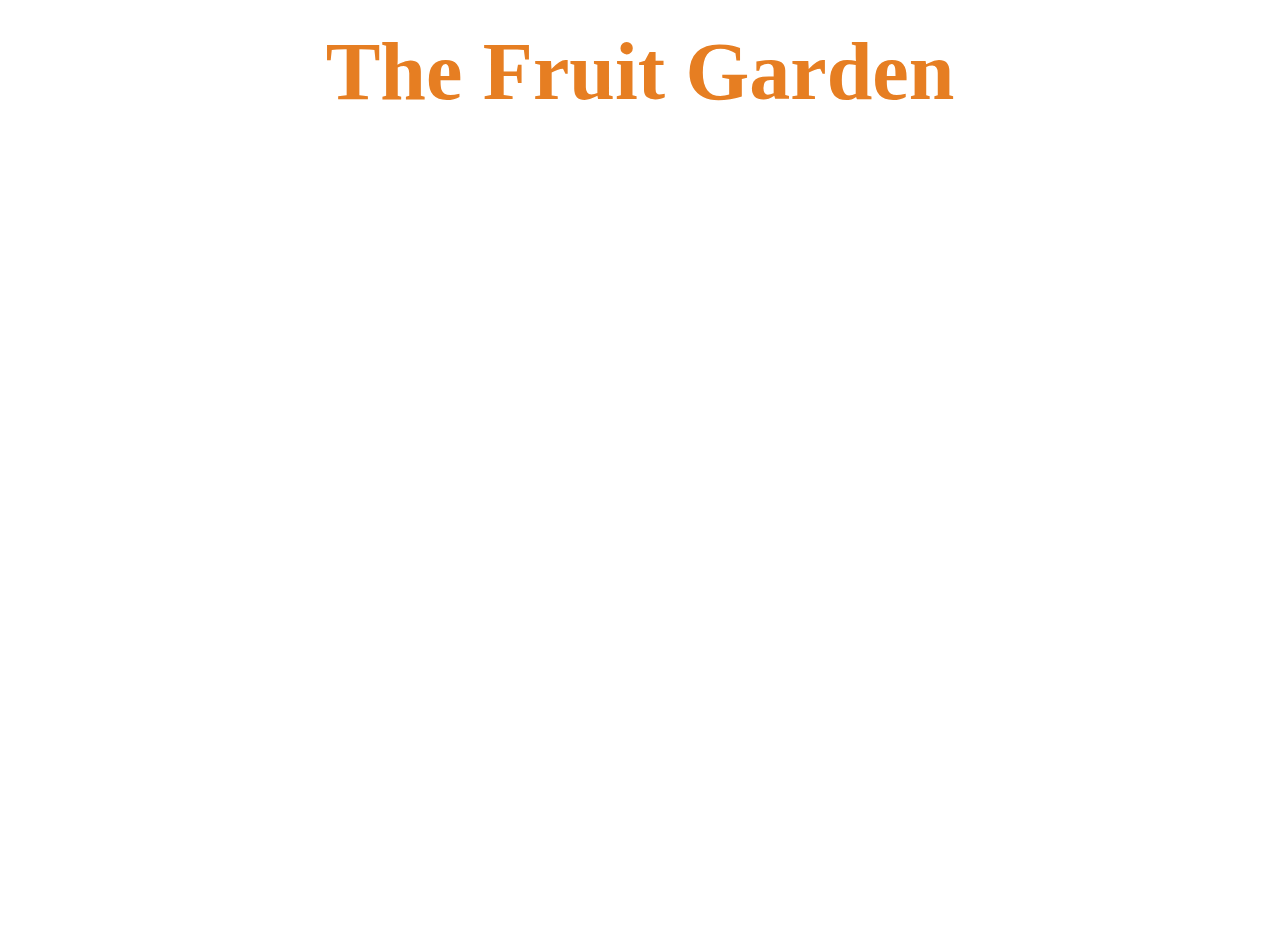
==== index.html @ 440335e4 "Made code changes" ====
<!DOCTYPE html>
<html lang="en">
<head>
    <meta charset="UTF-8">
    <meta name="viewport" content="width=device-width, initial-scale=1.0">
    <title>MVC js Demo</title>
    <link rel="stylesheet" href="styles/style.css">
    <!-- for debugging -->
    <link rel="stylesheet" href="styles/debug-style.css">
</head>
<body>
    <header>
        <h1 class="main-heading" style="text-align:center;">The Fruit Garden</h1>
        <div class="app-container">
            <div class="navbar-container ">
            </div>
            <div id="viewDiv" class="view-container debug-border">
            </div>
        </div>
    </header>

    <script type="module" src="app.js"></script>
</body>
</html>
---- styles/style.css ----
body
{
    height: 100%;
    background-image: url(/images/bg-img.png);
    background-repeat: no-repeat;
    background-size: cover;
    height: 100vh;
}

.app-container
{
    display: flex; flex-direction: column; gap: 4px;
    align-items: stretch;
    padding: 8px;
}

.navbar-container
{
    display: flex; flex-direction: row; gap: 4px;
    justify-content: center; align-items: stretch; align-content: stretch;
    min-width: 128px; background-color: lightpink;
}

.view-container
{
    display: flex; flex-direction: column; gap: 4px; flex-grow: 5;
    padding: 8px;
}

.main-heading
{
    font-size: 82px;
    color: #e67e22;
    margin-top: 2%;
}

.navbar-button
{
    background-color: gray; font-size: 32px;
}

.navbar-button-selected
{
    background-color: aquamarine;
}

.products-container
{
    display: flex; flex-direction: row; flex-wrap: wrap;
    gap: 32px; justify-content: space-evenly;
    margin: 8px; padding: 32px;
    overflow-y: scroll;
}

.product-card
{
    display: flex; flex-direction: column; align-items: center;
    gap: 8px;
    padding: 8px;
    box-shadow: 4px 4px 10px rgba(0, 0, 0, 0.2);
}

.backto-home-btn
{

    width: 188px;
}

.product-pic
{
    font-size: 128px;
}

.main-img
{
    width: 50%;
    height: 600px;
    display: float;
    float: right;
}

.browse-btn
{
    font-size: 22px;
    width: 200px;
    display: flex;
    background-color: #e67e22;
    color: white;
    border: none;
    box-shadow: 4px 6px 10px rgba(0, 0, 0, 0.2);
    height: 36px;
    align-items: center;
}

.home-desc
{
    font-size: 44px;
    width: 994px;
    font-weight: 300;
    margin-top: 0%;
    color: #eb984e;
}

.why-sec-main-heading
{
    color: #e67e22;
}

.why-desc
{
    color : #cf711f;
    width: 800px;
}

.why-sec-heading
{
    color: #e67e22;
    font-weight: bold;
}

.why-sec-desc
{
    color : #cf711f;
}

/* Deals */

.deal-container
{
    display: flex;
    flex-direction: column;
    justify-content: center;
    align-items: center;
}

.deal-heading{
    margin :0%;
}

.deal-desc
{
    font-size: 32px;
}

.deal-btn
{
    font-size: 32px;
    font-weight: bold;
}

.deal-backhome-btn
{
    width: 142px;
    margin-top: 12px;

}
/* checkout */

.checkout-container
{
    display: flex;
    justify-content: center;
    flex-direction: column;
    align-items: center;

}
.checkout-desc
{

    font-size: 32px;

}
.paynow-btn
{

    display: flex;
    justify-content: center;
    font-size: 24px;

}
/* thankyou */

.thankyou-container
{
    display: flex;
    justify-content: center;
    flex-direction: column;
    align-items: center;
}

.home-container
{

   background-repeat: no-repeat;
   background-size: contain;
   height: 100vh;
}

.add-to-cart
{
    display: flex;
    column-gap: 12px;
}

#checkoutTableId, #checkoutTableId th, #checkoutTableId td
{
    border: 3px solid gray;
    font-size: 28px;
}
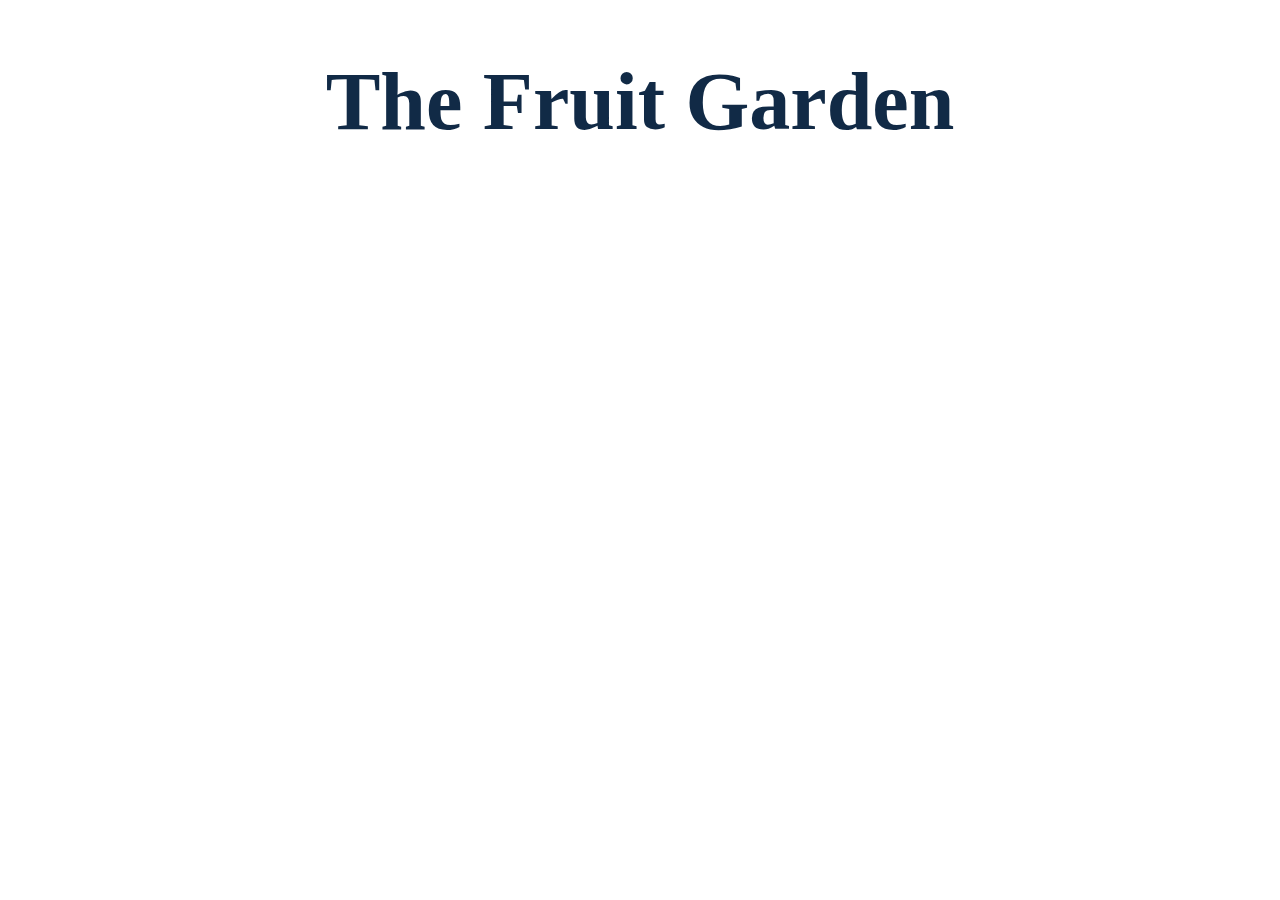
==== commit 8d5495b7: "Made code changes" ====
--- a/index.html
+++ b/index.html
@@ -10,7 +10,7 @@
 </head>
 <body>
     <header>
-        <h1 class="main-heading" style="text-align:center;">The Fruit Garden</h1>
+        <h1 class="main-heading bg-img" style="text-align:center;">The Fruit Garden</h1>
         <div class="app-container">
             <div class="navbar-container ">
             </div>
--- a/styles/style.css
+++ b/styles/style.css
@@ -3,16 +3,17 @@
 {
     height: 100%;
     background-image: url(/images/bg-img.png);
+    filter: opacity(1);
+    color: #112A46;
     background-repeat: no-repeat;
     background-size: cover;
-    height: 100vh;
 }
 
 .app-container
 {
     display: flex; flex-direction: column; gap: 4px;
     align-items: stretch;
-    padding: 8px;
+
 }
 
 .navbar-container
@@ -31,8 +32,7 @@
 .main-heading
 {
     font-size: 82px;
-    color: #e67e22;
-    margin-top: 2%;
+
 }
 
 .navbar-button
@@ -59,12 +59,19 @@
     gap: 8px;
     padding: 8px;
     box-shadow: 4px 4px 10px rgba(0, 0, 0, 0.2);
+    background-color: rgba(200,200,200,0.5);
 }
 
 .backto-home-btn
 {
 
     width: 188px;
+    background-color: #e67e22;
+    border-radius: 50px;
+    color: white;
+    border: none;
+    height: 44px;
+
 }
 
 .product-pic
@@ -83,23 +90,26 @@
 .browse-btn
 {
     font-size: 22px;
-    width: 200px;
-    display: flex;
-    background-color: #e67e22;
-    color: white;
-    border: none;
-    box-shadow: 4px 6px 10px rgba(0, 0, 0, 0.2);
-    height: 36px;
-    align-items: center;
+    width: 212px;
+    display: flex;
+    justify-content: center;
+    background-color: #e67e22;
+    border-radius: 50px;
+    color: white;
+    border: none;
+    box-shadow: 4px 6px 10px rgba(0, 0, 0, 0.2);
+    height: 44px;
+    align-items: center;
+
 }
 
 .home-desc
 {
-    font-size: 44px;
+    font-size: 34px;
     width: 994px;
     font-weight: 300;
     margin-top: 0%;
-    color: #eb984e;
+    color: #112A46;
 }
 
 .why-sec-main-heading
@@ -124,6 +134,27 @@
     color : #cf711f;
 }
 
+/* List all prod */
+.detail-view-checkout
+{
+    background-color: #e67e22;
+    border-radius: 50px;
+    color: white;
+    border: none;
+    height: 34px;
+    width: 104px;
+    align-items: center;
+}
+.detail-view-btn
+{
+    background-color: #e67e22;
+    border-radius: 50px;
+    color: white;
+    border: none;
+    height: 24px;
+    box-shadow: 4px 6px 10px rgba(0, 0, 0, 0.2);
+}
+
 /* Deals */
 
 .deal-container
@@ -146,13 +177,25 @@
 .deal-btn
 {
     font-size: 32px;
-    font-weight: bold;
+    /* font-weight: bold; */
+    background-color: #e67e22;
+    border-radius: 50px;
+    color: white;
+    border: none;
+    width: 462px;
+    box-shadow: 4px 6px 10px rgba(0, 0, 0, 0.2);
 }
 
 .deal-backhome-btn
 {
     width: 142px;
     margin-top: 12px;
+    background-color: #e67e22;
+    border-radius: 50px;
+    color: white;
+    border: none;
+    height: 24px;
+    box-shadow: 4px 6px 10px rgba(0, 0, 0, 0.2);
 
 }
 /* checkout */
@@ -171,13 +214,40 @@
     font-size: 32px;
 
 }
+
 .paynow-btn
 {
 
     display: flex;
     justify-content: center;
     font-size: 24px;
-
+    margin-top: 18px;
+    background-color: #e67e22;
+    border-radius: 50px;
+    color: white;
+    border: none;
+    width: 154px;
+    height: 34px;
+    box-shadow: 4px 6px 10px rgba(0, 0, 0, 0.2);
+
+}
+
+.buy-now
+{
+    background-color: #e67e22;
+    border-radius: 50px;
+    color: white;
+    box-shadow: 4px 6px 10px rgba(0, 0, 0, 0.2);
+    border : none;
+
+}
+.add-to-cart-btn
+{
+    background-color: #eb8b36;
+    border-radius: 50px;
+    color: white;
+    border: none;
+    box-shadow: 4px 6px 10px rgba(0, 0, 0, 0.2);
 }
 /* thankyou */
 
@@ -194,7 +264,7 @@
 
    background-repeat: no-repeat;
    background-size: contain;
-   height: 100vh;
+
 }
 
 .add-to-cart
@@ -207,4 +277,12 @@
 {
     border: 3px solid gray;
     font-size: 28px;
+}
+
+.prod-backto-home-btn{
+    background-color: #e67e22;
+    border-radius: 50px;
+    color: white;
+    border: none;
+
 }